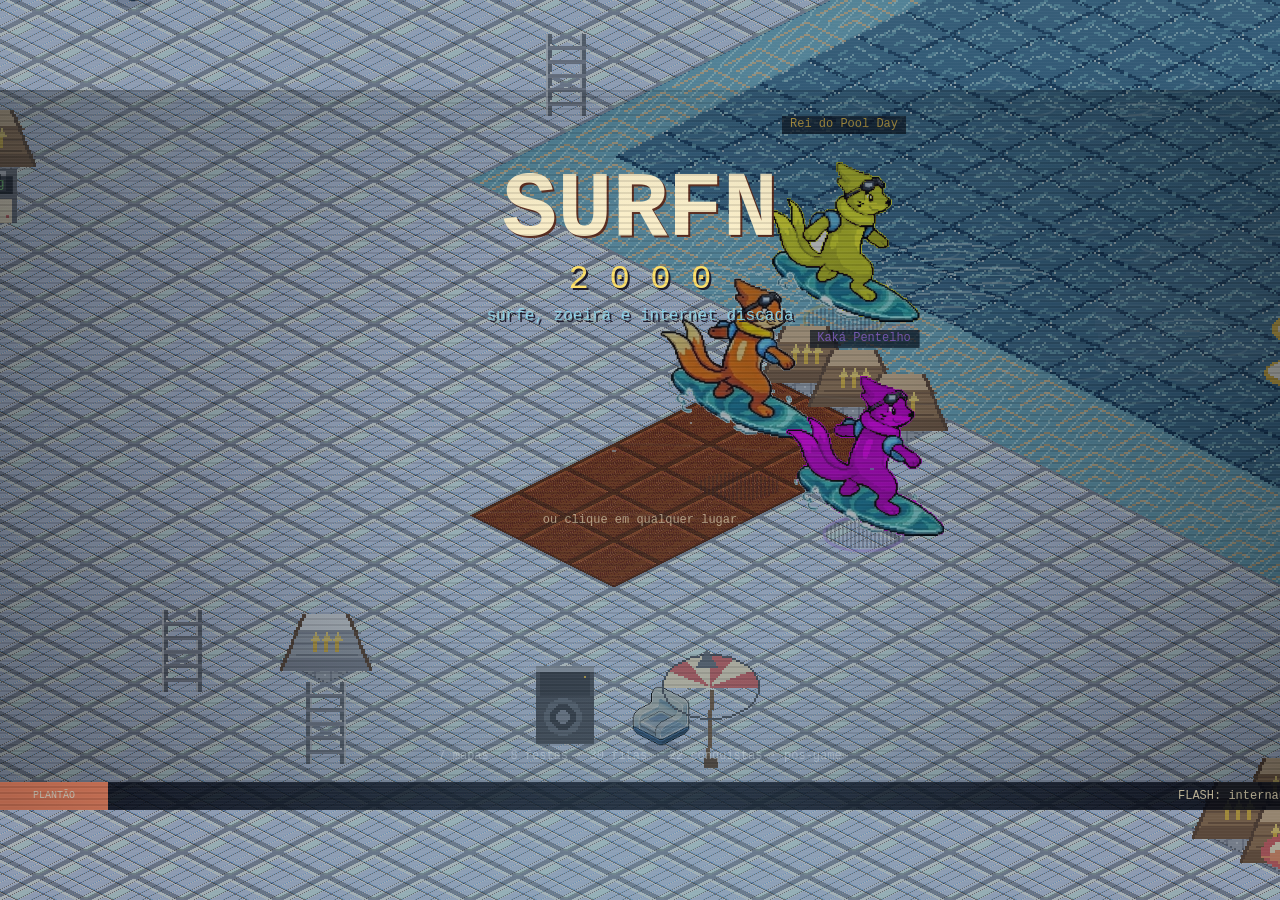
==== index.html @ 4ca41d9e "Add files via upload" ====
<!doctype html>
<html lang="pt-BR">
<head>
  <meta charset="utf-8" />
  <meta name="viewport" content="width=device-width, initial-scale=1, maximum-scale=1, user-scalable=no, viewport-fit=cover" />
  <!-- DEV ENTRY — this one loads js/main.js over http.
     python3 tools/build_single.py regenerates the self-contained index.html -->
  <title>SURFN 2000 — surfe, zoeira e internet discada</title>
  <style>
/* SURFN 2000 — ocean-tinted page chrome around the 640x360 pixel stage. */
:root {
  --deep: #071221;
  --ocean: #0b2a44;
  --foam: #8fd3e8;
  --gold: #ffe066;
}

* { box-sizing: border-box; }

html, body {
  margin: 0;
  padding: 0;
  width: 100%;
  height: 100%;
  overflow: hidden;
  background:
    radial-gradient(ellipse at 50% 0%, #2b6f9e 0%, #0b2338 46%, #071221 100%);
  font-family: "Courier New", Courier, monospace;
  color: #fbeec8;
}

body::before {
  content: "";
  position: fixed;
  inset: 0;
  pointer-events: none;
  background:
    repeating-linear-gradient(0deg, rgba(255,255,255,0.028) 0 1px, transparent 1px 3px),
    radial-gradient(ellipse at 50% 120%, rgba(143,211,232,0.16), transparent 60%);
  z-index: 3;
}

#stage {
  position: fixed;
  inset: 0;
  display: grid;
  place-items: center;
  background: transparent;
}

canvas#game {
  display: block;
  background: transparent;
  image-rendering: pixelated;
  image-rendering: crisp-edges;
  cursor: crosshair;
  touch-action: none;
}

/* Touch controls: shown only on coarse-pointer devices. */
#touch { display: none; }
.touch.show-touch #touch { display: block; }
#touch {
  position: fixed;
  inset: 0;
  pointer-events: none;
  z-index: 8;
  user-select: none;
  -webkit-user-select: none;
}
#stick {
  position: absolute;
  left: max(18px, env(safe-area-inset-left));
  bottom: max(18px, env(safe-area-inset-bottom));
  width: 124px;
  height: 124px;
  border: 2px solid rgba(143, 211, 232, 0.55);
  border-radius: 50%;
  background: rgba(7, 18, 33, 0.56);
  box-shadow: inset 0 0 22px rgba(143, 211, 232, 0.12);
  pointer-events: auto;
  touch-action: none;
}
#knob {
  position: absolute;
  left: 50%;
  top: 50%;
  width: 48px;
  height: 48px;
  border: 2px solid rgba(255, 224, 102, 0.8);
  border-radius: 50%;
  background: rgba(255, 224, 102, 0.2);
  transform: translate(-50%, -50%);
  pointer-events: none;
}
.tpad {
  position: absolute;
  right: max(14px, env(safe-area-inset-right));
  bottom: max(16px, env(safe-area-inset-bottom));
  display: grid;
  grid-template-columns: repeat(3, 50px);
  gap: 7px;
  pointer-events: none;
}
.tpad button {
  pointer-events: auto;
  width: 50px;
  height: 40px;
  padding: 0;
  border: 1px solid rgba(143, 211, 232, 0.6);
  border-radius: 7px;
  background: rgba(8, 20, 38, 0.7);
  color: #fbeec8;
  font: bold 10px "Courier New", monospace;
  letter-spacing: 0.5px;
  touch-action: none;
  -webkit-tap-highlight-color: transparent;
}
.tpad button.pressed {
  background: rgba(255, 224, 102, 0.3);
  border-color: #ffe066;
  color: #fffbe8;
}

@media (max-height: 520px) {
  #stick { width: 96px; height: 96px; }
  #knob { width: 38px; height: 38px; }
  .tpad { grid-template-columns: repeat(4, 44px); }
  .tpad button { width: 44px; height: 34px; font-size: 9px; }
}

/* background scanline sheet, subtle, under the canvas letterbox */
#scan {
  position: fixed;
  inset: 0;
  pointer-events: none;
  background: linear-gradient(180deg, rgba(143,211,232,0.05), transparent 30%);
  z-index: 0;
}

#boot {
  position: fixed;
  inset: 0;
  display: grid;
  place-items: center;
  background:
    radial-gradient(ellipse at 50% 40%, #163b5a 0%, #081727 65%, #050d17 100%);
  z-index: 10;
  transition: opacity 0.6s ease;
}

#boot.hidden { opacity: 0; pointer-events: none; }

.boot-inner {
  width: 360px;
  padding: 26px 22px;
  border: 2px solid #8fd3e8;
  box-shadow: 0 0 0 4px #0b1d31, 0 0 28px rgba(143,211,232,0.25);
  background: linear-gradient(180deg, #122b45, #0a1a2c);
  text-align: center;
}

.boot-inner .title {
  font-size: 24px;
  font-weight: bold;
  letter-spacing: 3px;
  color: #ffe066;
  text-shadow: 2px 2px 0 #5a2a1c;
}

.boot-inner .sub {
  margin-top: 8px;
  font-size: 11px;
  color: #8fd3e8;
}

.boot-inner .tiny {
  margin-top: 12px;
  font-size: 9px;
  color: #9aa2b3;
}

.boot-inner .bar {
  height: 8px;
  margin: 16px 0 4px;
  background: #071523;
  border: 1px solid #35519c;
  overflow: hidden;
}

.boot-inner .bar i {
  display: block;
  height: 100%;
  width: 30%;
  background: linear-gradient(90deg, #5aa6cd, #ffe066);
  animation: load 1.4s ease-in-out infinite;
}

@keyframes load {
  0% { transform: translateX(-110%); }
  55% { transform: translateX(120%); }
  100% { transform: translateX(360%); }
}

noscript {
  position: fixed;
  inset: 0;
  display: grid;
  place-items: center;
  font-size: 13px;
  color: #ffe066;
  z-index: 20;
  text-align: center;
  padding: 24px;
}

  </style>
</head>
<body>
  <div id="stage">
    <canvas id="game" width="640" height="360"></canvas>
  </div>
  <div id="touch" aria-hidden="true">
    <div id="stick" aria-label="Mover"><div id="knob"></div></div>
    <div class="tpad">
      <button data-key="KeyE" aria-label="Interagir">E</button>
      <button data-key="Space" aria-label="Pular">PULO</button>
      <button data-key="ShiftLeft" aria-label="Turbo">TURBO</button>
      <button data-key="KeyJ" aria-label="Grab">J</button>
      <button data-key="KeyK" aria-label="Spin">K</button>
      <button data-key="KeyL" aria-label="Flip">L</button>
      <button data-key="Escape" aria-label="Pausar">ESC</button>
    </div>
  </div>
  <div id="boot">
    <div class="boot-inner">
      <div class="title">SURFN 2000</div>
      <div class="sub">discando para a lan house…</div>
      <div class="bar"><i></i></div>
      <div class="tiny">se demorar, é o modem. nunca é a gente.</div>
    </div>
  </div>
  <div id="scan"></div>
  <noscript>Esse campeonato precisa de JavaScript. Igual o Orkut precisava de paciência.</noscript>
  <script>
window.__SURFN_EMBED = {"json":{"assets/atlas.json":{"image":"atlas.png","frames":{"grass0":[2,2,48,24],"water0":[52,2,48,24],"grass1":[102,2,48,24],"water1":[152,2,48,24],"grass2":[202,2,48,24],"water2":[252,2,48,24],"grass3":[302,2,48,24],"soil":[352,2,48,24],"soil_wet":[402,2,48,24],"soil_plain":[452,2,48,24],"stone0":[2,28,48,24],"stone1":[52,28,48,24],"cloudpad0":[102,28,48,24],"cloudpad1":[152,28,48,24],"cliff0":[202,28,48,48],"cliff1":[252,28,48,48],"cliff_tip":[302,28,48,48],"tree":[352,28,76,104],"tree_bare":[430,28,76,104],"tree_autumn":[2,134,76,104],"tree_birch":[80,134,76,104],"tree_pine":[158,134,74,116],"tree_palm":[234,134,88,108],"grass_autumn0":[324,134,48,24],"grass_birch0":[374,134,48,24],"grass_taiga0":[424,134,48,24],"sand0":[2,252,48,24],"grass_autumn1":[52,252,48,24],"grass_birch1":[102,252,48,24],"grass_taiga1":[152,252,48,24],"sand1":[202,252,48,24],"grass_autumn2":[252,252,48,24],"grass_birch2":[302,252,48,24],"grass_taiga2":[352,252,48,24],"sand2":[402,252,48,24],"grass_autumn3":[452,252,48,24],"grass_birch3":[2,278,48,24],"grass_taiga3":[52,278,48,24],"sand3":[102,278,48,24],"stump":[152,278,44,30],"rock_big":[198,278,52,40],"rock_mid":[252,278,38,30],"rock_small":[292,278,26,20],"crop_oran_0":[320,278,34,44],"crop_oran_1":[356,278,34,44],"crop_oran_2":[392,278,34,44],"crop_oran_3":[428,278,34,44],"crop_wheat_0":[464,278,34,44],"crop_wheat_1":[2,324,34,44],"crop_wheat_2":[38,324,34,44],"crop_wheat_3":[74,324,34,44],"crop_glow_0":[110,324,34,44],"crop_glow_1":[146,324,34,44],"crop_glow_2":[182,324,34,44],"crop_glow_3":[218,324,34,44],"crop_sun_0":[254,324,34,44],"crop_sun_1":[290,324,34,44],"crop_sun_2":[326,324,34,44],"crop_sun_3":[362,324,34,44],"crop_moon_0":[398,324,34,44],"crop_moon_1":[434,324,34,44],"crop_moon_2":[470,324,34,44],"crop_moon_3":[2,370,34,44],"pet0":[38,370,26,24],"pet1":[66,370,26,24],"pet2":[94,370,26,24],"pet3":[122,370,26,24],"lyre":[150,370,34,40],"chime":[186,370,26,44],"shrine":[214,370,58,78],"hive":[274,370,30,36],"shard":[306,370,16,20],"fence_h":[324,370,44,36],"fence_v":[370,370,44,36],"lantern":[416,370,28,66],"campfire0":[446,370,44,40],"campfire1":[2,450,44,40],"tent":[48,450,96,72],"bench":[146,450,56,46],"chest":[204,450,40,34],"sign":[246,450,34,44],"well":[282,450,48,52],"sprinkler":[332,450,38,30],"scarecrow":[372,450,44,62],"flower0":[418,450,20,22],"flower1":[440,450,20,22],"flower2":[462,450,20,22],"mushroom":[484,450,18,18],"pebbles":[2,524,22,12],"cloud_big0":[26,524,168,64],"cloud_mid0":[196,524,112,44],"cloud_small0":[310,524,68,28],"farisle0":[2,590,140,96],"cloud_big1":[144,590,168,64],"cloud_mid1":[314,590,112,44],"cloud_small1":[428,590,68,28],"farisle1":[2,688,140,96],"cloud_big2":[144,688,168,64],"cloud_mid2":[314,688,112,44],"cloud_small2":[428,688,68,28],"bird0":[2,786,18,10],"bird1":[22,786,18,10],"panel":[42,786,32,32],"slot":[76,786,22,22],"slot_sel":[100,786,22,22],"highlight":[124,786,48,24],"btn":[174,786,24,14],"star":[200,786,18,18],"ic_heart":[220,786,16,16],"ic_food":[238,786,16,16],"ic_water":[256,786,16,16],"ic_energy":[274,786,16,16],"ic_wood":[292,786,16,16],"ic_stone":[310,786,16,16],"ic_fiber":[328,786,16,16],"ic_berry":[346,786,16,16],"ic_seed":[364,786,16,16],"ic_orb":[382,786,16,16],"ic_fish":[400,786,16,16],"ic_shard":[418,786,16,16],"ic_note":[436,786,16,16],"ic_lyre":[454,786,16,16]}},"assets/buizel.json":{"atlas":"buizel_atlas.png","frameW":80,"frameH":100,"anchor":[40,96],"variants":{"classic":"buizel_atlas.png","ash":"buizel_ash.png","ember":"buizel_ember.png","mint":"buizel_mint.png","dusk":"buizel_dusk.png"},"sheet":"v3","dirs":["S","SE","E","NE","N","NW","W","SW"],"anims":{"idle_0":{"duration":120,"loop":true,"frames":[{"x":0,"y":0},{"x":80,"y":0},{"x":160,"y":0},{"x":240,"y":0},{"x":320,"y":0},{"x":400,"y":0},{"x":480,"y":0},{"x":560,"y":0},{"x":640,"y":0}]},"idle_1":{"duration":120,"loop":true,"frames":[{"x":720,"y":0},{"x":0,"y":100},{"x":80,"y":100},{"x":160,"y":100},{"x":240,"y":100},{"x":320,"y":100},{"x":400,"y":100},{"x":480,"y":100},{"x":560,"y":100}]},"idle_2":{"duration":120,"loop":true,"frames":[{"x":640,"y":100},{"x":720,"y":100},{"x":0,"y":200},{"x":80,"y":200},{"x":160,"y":200},{"x":240,"y":200},{"x":320,"y":200},{"x":400,"y":200},{"x":480,"y":200}]},"idle_3":{"duration":120,"loop":true,"frames":[{"x":560,"y":200},{"x":640,"y":200},{"x":720,"y":200},{"x":0,"y":300},{"x":80,"y":300},{"x":160,"y":300},{"x":240,"y":300},{"x":320,"y":300},{"x":400,"y":300}]},"idle_4":{"duration":120,"loop":true,"frames":[{"x":480,"y":300},{"x":560,"y":300},{"x":640,"y":300},{"x":720,"y":300},{"x":0,"y":400},{"x":80,"y":400},{"x":160,"y":400},{"x":240,"y":400},{"x":320,"y":400}]},"idle_5":{"duration":120,"loop":true,"frames":[{"x":400,"y":400},{"x":480,"y":400},{"x":560,"y":400},{"x":640,"y":400},{"x":720,"y":400},{"x":0,"y":500},{"x":80,"y":500},{"x":160,"y":500},{"x":240,"y":500}]},"idle_6":{"duration":120,"loop":true,"frames":[{"x":320,"y":500},{"x":400,"y":500},{"x":480,"y":500},{"x":560,"y":500},{"x":640,"y":500},{"x":720,"y":500},{"x":0,"y":600},{"x":80,"y":600},{"x":160,"y":600}]},"idle_7":{"duration":120,"loop":true,"frames":[{"x":240,"y":600},{"x":320,"y":600},{"x":400,"y":600},{"x":480,"y":600},{"x":560,"y":600},{"x":640,"y":600},{"x":720,"y":600},{"x":0,"y":700},{"x":80,"y":700}]},"walk_0":{"duration":130,"loop":true,"frames":[{"x":160,"y":700},{"x":240,"y":700},{"x":320,"y":700},{"x":400,"y":700}]},"walk_1":{"duration":130,"loop":true,"frames":[{"x":480,"y":700},{"x":560,"y":700},{"x":640,"y":700},{"x":720,"y":700}]},"walk_2":{"duration":130,"loop":true,"frames":[{"x":0,"y":800},{"x":80,"y":800},{"x":160,"y":800},{"x":240,"y":800}]},"walk_3":{"duration":130,"loop":true,"frames":[{"x":320,"y":800},{"x":400,"y":800},{"x":480,"y":800},{"x":560,"y":800}]},"walk_4":{"duration":130,"loop":true,"frames":[{"x":640,"y":800},{"x":720,"y":800},{"x":0,"y":900},{"x":80,"y":900}]},"walk_5":{"duration":130,"loop":true,"frames":[{"x":160,"y":900},{"x":240,"y":900},{"x":320,"y":900},{"x":400,"y":900}]},"walk_6":{"duration":130,"loop":true,"frames":[{"x":480,"y":900},{"x":560,"y":900},{"x":640,"y":900},{"x":720,"y":900}]},"walk_7":{"duration":130,"loop":true,"frames":[{"x":0,"y":1000},{"x":80,"y":1000},{"x":160,"y":1000},{"x":240,"y":1000}]},"hop_0":{"duration":55,"loop":false,"frames":[{"x":320,"y":1000},{"x":400,"y":1000},{"x":480,"y":1000},{"x":560,"y":1000},{"x":640,"y":1000},{"x":720,"y":1000},{"x":0,"y":1100},{"x":80,"y":1100},{"x":160,"y":1100},{"x":240,"y":1100}]},"hop_1":{"duration":55,"loop":false,"frames":[{"x":320,"y":1100},{"x":400,"y":1100},{"x":480,"y":1100},{"x":560,"y":1100},{"x":640,"y":1100},{"x":720,"y":1100},{"x":0,"y":1200},{"x":80,"y":1200},{"x":160,"y":1200},{"x":240,"y":1200}]},"hop_2":{"duration":55,"loop":false,"frames":[{"x":320,"y":1200},{"x":400,"y":1200},{"x":480,"y":1200},{"x":560,"y":1200},{"x":640,"y":1200},{"x":720,"y":1200},{"x":0,"y":1300},{"x":80,"y":1300},{"x":160,"y":1300},{"x":240,"y":1300}]},"hop_3":{"duration":55,"loop":false,"frames":[{"x":320,"y":1300},{"x":400,"y":1300},{"x":480,"y":1300},{"x":560,"y":1300},{"x":640,"y":1300},{"x":720,"y":1300},{"x":0,"y":1400},{"x":80,"y":1400},{"x":160,"y":1400},{"x":240,"y":1400}]},"hop_4":{"duration":55,"loop":false,"frames":[{"x":320,"y":1400},{"x":400,"y":1400},{"x":480,"y":1400},{"x":560,"y":1400},{"x":640,"y":1400},{"x":720,"y":1400},{"x":0,"y":1500},{"x":80,"y":1500},{"x":160,"y":1500},{"x":240,"y":1500}]},"hop_5":{"duration":55,"loop":false,"frames":[{"x":320,"y":1500},{"x":400,"y":1500},{"x":480,"y":1500},{"x":560,"y":1500},{"x":640,"y":1500},{"x":720,"y":1500},{"x":0,"y":1600},{"x":80,"y":1600},{"x":160,"y":1600},{"x":240,"y":1600}]},"hop_6":{"duration":55,"loop":false,"frames":[{"x":320,"y":1600},{"x":400,"y":1600},{"x":480,"y":1600},{"x":560,"y":1600},{"x":640,"y":1600},{"x":720,"y":1600},{"x":0,"y":1700},{"x":80,"y":1700},{"x":160,"y":1700},{"x":240,"y":1700}]},"hop_7":{"duration":55,"loop":false,"frames":[{"x":320,"y":1700},{"x":400,"y":1700},{"x":480,"y":1700},{"x":560,"y":1700},{"x":640,"y":1700},{"x":720,"y":1700},{"x":0,"y":1800},{"x":80,"y":1800},{"x":160,"y":1800},{"x":240,"y":1800}]},"float_0":{"duration":150,"loop":true,"frames":[{"x":320,"y":1800},{"x":400,"y":1800},{"x":480,"y":1800},{"x":560,"y":1800}]},"float_1":{"duration":150,"loop":true,"frames":[{"x":640,"y":1800},{"x":720,"y":1800},{"x":0,"y":1900},{"x":80,"y":1900}]},"float_2":{"duration":150,"loop":true,"frames":[{"x":160,"y":1900},{"x":240,"y":1900},{"x":320,"y":1900},{"x":400,"y":1900}]},"float_3":{"duration":150,"loop":true,"frames":[{"x":480,"y":1900},{"x":560,"y":1900},{"x":640,"y":1900},{"x":720,"y":1900}]},"float_4":{"duration":150,"loop":true,"frames":[{"x":0,"y":2000},{"x":80,"y":2000},{"x":160,"y":2000},{"x":240,"y":2000}]},"float_5":{"duration":150,"loop":true,"frames":[{"x":320,"y":2000},{"x":400,"y":2000},{"x":480,"y":2000},{"x":560,"y":2000}]},"float_6":{"duration":150,"loop":true,"frames":[{"x":640,"y":2000},{"x":720,"y":2000},{"x":0,"y":2100},{"x":80,"y":2100}]},"float_7":{"duration":150,"loop":true,"frames":[{"x":160,"y":2100},{"x":240,"y":2100},{"x":320,"y":2100},{"x":400,"y":2100}]},"swing_0":{"duration":70,"loop":false,"frames":[{"x":480,"y":2100},{"x":560,"y":2100},{"x":640,"y":2100},{"x":720,"y":2100},{"x":0,"y":2200},{"x":80,"y":2200},{"x":160,"y":2200},{"x":240,"y":2200},{"x":320,"y":2200}]},"swing_1":{"duration":70,"loop":false,"frames":[{"x":400,"y":2200},{"x":480,"y":2200},{"x":560,"y":2200},{"x":640,"y":2200},{"x":720,"y":2200},{"x":0,"y":2300},{"x":80,"y":2300},{"x":160,"y":2300},{"x":240,"y":2300}]},"swing_2":{"duration":70,"loop":false,"frames":[{"x":320,"y":2300},{"x":400,"y":2300},{"x":480,"y":2300},{"x":560,"y":2300},{"x":640,"y":2300},{"x":720,"y":2300},{"x":0,"y":2400},{"x":80,"y":2400},{"x":160,"y":2400}]},"swing_3":{"duration":70,"loop":false,"frames":[{"x":240,"y":2400},{"x":320,"y":2400},{"x":400,"y":2400},{"x":480,"y":2400},{"x":560,"y":2400},{"x":640,"y":2400},{"x":720,"y":2400},{"x":0,"y":2500},{"x":80,"y":2500}]},"swing_4":{"duration":70,"loop":false,"frames":[{"x":160,"y":2500},{"x":240,"y":2500},{"x":320,"y":2500},{"x":400,"y":2500},{"x":480,"y":2500},{"x":560,"y":2500},{"x":640,"y":2500},{"x":720,"y":2500},{"x":0,"y":2600}]},"swing_5":{"duration":70,"loop":false,"frames":[{"x":80,"y":2600},{"x":160,"y":2600},{"x":240,"y":2600},{"x":320,"y":2600},{"x":400,"y":2600},{"x":480,"y":2600},{"x":560,"y":2600},{"x":640,"y":2600},{"x":720,"y":2600}]},"swing_6":{"duration":70,"loop":false,"frames":[{"x":0,"y":2700},{"x":80,"y":2700},{"x":160,"y":2700},{"x":240,"y":2700},{"x":320,"y":2700},{"x":400,"y":2700},{"x":480,"y":2700},{"x":560,"y":2700},{"x":640,"y":2700}]},"swing_7":{"duration":70,"loop":false,"frames":[{"x":720,"y":2700},{"x":0,"y":2800},{"x":80,"y":2800},{"x":160,"y":2800},{"x":240,"y":2800},{"x":320,"y":2800},{"x":400,"y":2800},{"x":480,"y":2800},{"x":560,"y":2800}]},"shoot_0":{"duration":70,"loop":false,"frames":[{"x":640,"y":2800},{"x":720,"y":2800},{"x":0,"y":2900},{"x":80,"y":2900},{"x":160,"y":2900},{"x":240,"y":2900},{"x":320,"y":2900},{"x":400,"y":2900},{"x":480,"y":2900},{"x":560,"y":2900}]},"shoot_1":{"duration":70,"loop":false,"frames":[{"x":640,"y":2900},{"x":720,"y":2900},{"x":0,"y":3000},{"x":80,"y":3000},{"x":160,"y":3000},{"x":240,"y":3000},{"x":320,"y":3000},{"x":400,"y":3000},{"x":480,"y":3000},{"x":560,"y":3000}]},"shoot_2":{"duration":70,"loop":false,"frames":[{"x":640,"y":3000},{"x":720,"y":3000},{"x":0,"y":3100},{"x":80,"y":3100},{"x":160,"y":3100},{"x":240,"y":3100},{"x":320,"y":3100},{"x":400,"y":3100},{"x":480,"y":3100},{"x":560,"y":3100}]},"shoot_3":{"duration":70,"loop":false,"frames":[{"x":640,"y":3100},{"x":720,"y":3100},{"x":0,"y":3200},{"x":80,"y":3200},{"x":160,"y":3200},{"x":240,"y":3200},{"x":320,"y":3200},{"x":400,"y":3200},{"x":480,"y":3200},{"x":560,"y":3200}]},"shoot_4":{"duration":70,"loop":false,"frames":[{"x":640,"y":3200},{"x":720,"y":3200},{"x":0,"y":3300},{"x":80,"y":3300},{"x":160,"y":3300},{"x":240,"y":3300},{"x":320,"y":3300},{"x":400,"y":3300},{"x":480,"y":3300},{"x":560,"y":3300}]},"shoot_5":{"duration":70,"loop":false,"frames":[{"x":640,"y":3300},{"x":720,"y":3300},{"x":0,"y":3400},{"x":80,"y":3400},{"x":160,"y":3400},{"x":240,"y":3400},{"x":320,"y":3400},{"x":400,"y":3400},{"x":480,"y":3400},{"x":560,"y":3400}]},"shoot_6":{"duration":70,"loop":false,"frames":[{"x":640,"y":3400},{"x":720,"y":3400},{"x":0,"y":3500},{"x":80,"y":3500},{"x":160,"y":3500},{"x":240,"y":3500},{"x":320,"y":3500},{"x":400,"y":3500},{"x":480,"y":3500},{"x":560,"y":3500}]},"shoot_7":{"duration":70,"loop":false,"frames":[{"x":640,"y":3500},{"x":720,"y":3500},{"x":0,"y":3600},{"x":80,"y":3600},{"x":160,"y":3600},{"x":240,"y":3600},{"x":320,"y":3600},{"x":400,"y":3600},{"x":480,"y":3600},{"x":560,"y":3600}]},"pose_0":{"duration":130,"loop":false,"frames":[{"x":640,"y":3600},{"x":720,"y":3600},{"x":0,"y":3700},{"x":80,"y":3700},{"x":160,"y":3700}]},"pose_1":{"duration":130,"loop":false,"frames":[{"x":240,"y":3700},{"x":320,"y":3700},{"x":400,"y":3700},{"x":480,"y":3700},{"x":560,"y":3700}]},"pose_2":{"duration":130,"loop":false,"frames":[{"x":640,"y":3700},{"x":720,"y":3700},{"x":0,"y":3800},{"x":80,"y":3800},{"x":160,"y":3800}]},"pose_3":{"duration":130,"loop":false,"frames":[{"x":240,"y":3800},{"x":320,"y":3800},{"x":400,"y":3800},{"x":480,"y":3800},{"x":560,"y":3800}]},"pose_4":{"duration":130,"loop":false,"frames":[{"x":640,"y":3800},{"x":720,"y":3800},{"x":0,"y":3900},{"x":80,"y":3900},{"x":160,"y":3900}]},"pose_5":{"duration":130,"loop":false,"frames":[{"x":240,"y":3900},{"x":320,"y":3900},{"x":400,"y":3900},{"x":480,"y":3900},{"x":560,"y":3900}]},"pose_6":{"duration":130,"loop":false,"frames":[{"x":640,"y":3900},{"x":720,"y":3900},{"x":0,"y":4000},{"x":80,"y":4000},{"x":160,"y":4000}]},"pose_7":{"duration":130,"loop":false,"frames":[{"x":240,"y":4000},{"x":320,"y":4000},{"x":400,"y":4000},{"x":480,"y":4000},{"x":560,"y":4000}]},"eat":{"duration":150,"loop":true,"frames":[{"x":640,"y":4000},{"x":720,"y":4000},{"x":0,"y":4100},{"x":80,"y":4100}]},"sit":{"duration":220,"loop":true,"frames":[{"x":160,"y":4100},{"x":240,"y":4100},{"x":320,"y":4100}]},"sleep":{"duration":600,"loop":true,"frames":[{"x":400,"y":4100},{"x":480,"y":4100}]}}},"assets/habbofont/iso-tiles.json":{"image":"iso-tiles.png","tile":[48,24],"frames":{"wood":[0,0,96,48],"grass":[96,0,96,48],"stone":[192,0,96,48],"cork":[288,0,96,48],"classic":[384,0,96,48],"pool":[480,0,96,48],"metal":[576,0,96,48],"bathroom":[672,0,96,48],"ice":[768,0,96,48],"goth":[864,0,96,48],"floral":[960,0,96,48],"abstract":[1056,0,96,48]},"sources":{"wood":"tiles/bg_wood.gif","grass":"tiles/grass.gif","stone":"tiles/stone.gif","cork":"tiles/ACMA_Cork_bg.gif","classic":"tiles/classic-tile.gif","pool":"tiles/100x100_tile3_2.gif","metal":"tiles/metal2.gif","bathroom":"tiles/bg_bathroom_tile.gif","ice":"tiles/wallpaper_tileBurst.png","goth":"tiles/goth_pattern.gif","floral":"tiles/bg_pattern_floral_02.gif","abstract":"tiles/bg_pattern_abstract2.gif"}},"assets/habbofont/props/manifest.json":{"source":"habbofont.org official archive","count":10,"props":[{"file":"chair.png","source":"https://media.habbofont.org/official/blobs/sha256/96/96a777d8f65c15c135fb43e6e892723de2f8ea4b425ab020bac9ba8aad7c0c77.gif","width":59,"height":82,"sha256":"b4fa04843df382470f1dad8f828e198241692daf99873f7aad72e00240bdb8d8"},{"file":"barrel.png","source":"https://media.habbofont.org/official/blobs/sha256/be/be34a121b885e30237dbce93e6297d9f523f012fbd94994d854612c8ef9b6bf1.png","width":81,"height":93,"sha256":"d637c6c51fc57a65aacffb0be8f95c4eb06f870eb83b94292517693ff433fc5e"},{"file":"crate.png","source":"https://media.habbofont.org/official/blobs/sha256/40/40af3c18747999a42612b7620dfbcb65f3cccce2c9e9adeb77e1fb4b4be1799b.png","width":114,"height":114,"sha256":"59484b0163500550c5d830841e4adfffebe58269e8f14a65afe438eccaaabe68"},{"file":"palm.png","source":"https://media.habbofont.org/official/blobs/sha256/6a/6a3437678610d1c6481e8d57d879c19e101caf45fb2db0da02b0555b543ec703.png","width":88,"height":130,"sha256":"378a7b296b9bb071b842956a04bb09225b058090decd1cdbb71764e5cf454160"},{"file":"asian-tree.png","source":"https://media.habbofont.org/official/blobs/sha256/83/83f952d41e8c46ab47f6b80f700f5fd7d6aad05e1b6fea6ba71ccca454c4b60d.gif","width":48,"height":131,"sha256":"01e3dcaac46bb5bbb382de6f140ab031012f9ecc4ed11d670fa6a7bf6f4b523f"},{"file":"pool-chair.png","source":"https://media.habbofont.org/official/blobs/sha256/ad/ad19f48d11ffe347af8d175a9b253dab9408c0d4bd02993ec97f8b0a25ddb3a0.gif","width":76,"height":78,"sha256":"e812eaf0da7462d99f51c76e2db5835732dcf11ad133f28be6743930332019a1"},{"file":"hammock.png","source":"https://media.habbofont.org/official/blobs/sha256/29/299378e5d4dcaa69f891d0b1fd57a64f4635e7628d2a932ef85d614b228d3580.gif","width":71,"height":159,"sha256":"3cfba6f2bc68da991a9daa3a57b0fc22f48fa86801493f7697f5731319440a3f"},{"file":"tiki-lamps.png","source":"https://habbofont.org/assets/graphics/habborator/files/lamp-group-6139d487e564.gif","width":146,"height":171,"sha256":"8165b9640577bcfcb94538fad5ad8b081143950ffa786584a87969c20aa4e25d"},{"file":"hoop.png","source":"https://media.habbofont.org/official/blobs/sha256/65/650277331387f04ecfdbc7c0323bf7934cc06cd422eba8aa75a721fd76f9c173.gif","width":40,"height":62,"sha256":"f8c06aaa66dfc31afbec5dfa6510b42796cc9c674dae12fb1862aa0fd2ad4732"},{"file":"grunge-barrel.png","source":"https://media.habbofont.org/official/blobs/sha256/b0/b036fd31829322da2fdb654e72e0c27e5fca1c3e68087bde6d69c30482b893b9.gif","width":41,"height":63,"sha256":"5c4331e84b93bab5ff5dec9bde61437975e8ed685a556974cd2f2448e114da7c"}]},"assets/habbofont/tiles/manifest.json":{"source":"habbofont.org (Backgrounds & Tiles)","count":20,"tiles":[{"file":"classic-tile.gif","source":"https://habbofont.org/assets/graphics/classic-tile.gif","width":100,"height":100,"format":"GIF","frames":1,"sha256":"1bb8dd697e5ef3aab004488d99e2a1ee4c13ebd4d0f796ba8f1960d412052e23"},{"file":"100x100_tile3_2.gif","source":"https://images.habbo.com/c_images/backgrounds2/100x100_tile3_2.gif","width":100,"height":100,"format":"GIF","frames":1,"sha256":"5fcc6811fb85edc82e09294bb572969563049fc0a3bfb7fbba516d9ac22fe94d"},{"file":"wallpaper_tileBurst.png","source":"https://images.habbo.com/c_images/backgrounds2/wallpaper_tileBurst.png","width":300,"height":300,"format":"PNG","frames":1,"sha256":"6cb3981fc77089d500d7dc675274755ffda59a5ef6e6f838ac7b0be87e2e3733"},{"file":"bg_bathroom_tile.gif","source":"https://images.habbo.com/c_images/backgrounds/bg_bathroom_tile.gif","width":260,"height":100,"format":"GIF","frames":1,"sha256":"d9759b10bff92cbf00cf8605af98a3965d3e4ecd1be26636e72391c5d390d1d2"},{"file":"ACMA_Cork_bg.gif","source":"https://images.habbo.com/c_images/backgrounds2/ACMA_Cork_bg.gif","width":100,"height":100,"format":"GIF","frames":1,"sha256":"6691589c5215964524b84d1171c091b314347e857f3775901e0717b0c46af95c"},{"file":"bg_pattern_abstract1.gif","source":"https://images.habbo.com/c_images/backgrounds/bg_pattern_abstract1.gif","width":40,"height":40,"format":"GIF","frames":1,"sha256":"6bb2cd885cfa26adfb415f4ecfd60dc0cbffc1b297987002e0bc7d5bf05ea8be"},{"file":"bg_pattern_abstract2.gif","source":"https://images.habbo.com/c_images/backgrounds/bg_pattern_abstract2.gif","width":33,"height":33,"format":"GIF","frames":1,"sha256":"381ef4961dcf992b63c2219f2f7e1ba3ebe54e7fc90a1decd804910443d5f99a"},{"file":"bg_pattern_bulb.gif","source":"https://images.habbo.com/c_images/backgrounds/bg_pattern_bulb.gif","width":40,"height":40,"format":"GIF","frames":1,"sha256":"14a59e6cb7c9f3889a6d7bc3808aacb179c20845378a7a7500d1c7b82023e9c6"},{"file":"bg_pattern_fish.gif","source":"https://images.habbo.com/c_images/backgrounds/bg_pattern_fish.gif","width":80,"height":80,"format":"GIF","frames":1,"sha256":"83eb6cda2b2f3398c71339d81a60e8cee89de719293a2b0684d564d2c17faafe"},{"file":"bg_pattern_floral_01.gif","source":"https://images.habbo.com/c_images/backgrounds/bg_pattern_floral_01.gif","width":80,"height":80,"format":"GIF","frames":1,"sha256":"f2397abe59efa12d2239c07833b3ddb3ecdd8f84090bf566bcb7d274ae293560"},{"file":"bg_pattern_floral_02.gif","source":"https://images.habbo.com/c_images/backgrounds/bg_pattern_floral_02.gif","width":80,"height":80,"format":"GIF","frames":1,"sha256":"73595e7726a597e7a0a5d975740946d522db148804fdd3f6e0c929303286968f"},{"file":"bg_pattern_floral_03.gif","source":"https://images.habbo.com/c_images/backgrounds/bg_pattern_floral_03.gif","width":80,"height":80,"format":"GIF","frames":1,"sha256":"37320ef49de1848610a77e09ec789e152e4a763d861c34c714f1e6632512962a"},{"file":"grass.gif","source":"https://images.habbo.com/c_images/backgrounds/grass.gif","width":128,"height":128,"format":"GIF","frames":1,"sha256":"ecc1273606126c824ff6a56c1e71470453d284e7377a73e605166cf6c97556d3"},{"file":"stone.gif","source":"https://images.habbo.com/c_images/backgrounds/stone.gif","width":256,"height":256,"format":"GIF","frames":1,"sha256":"2509caad55a7ffec67dc1a495cd4bbf2577d012062403c863915a2eee2b7c5ab"},{"file":"bg_wood.gif","source":"https://images.habbo.com/c_images/backgrounds/bg_wood.gif","width":360,"height":360,"format":"GIF","frames":1,"sha256":"5154dab0ad92ce98ab7a4fd74a44e249a057699d04d42c0c56a613ea0d138ae8"},{"file":"metal2.gif","source":"https://images.habbo.com/c_images/backgrounds/metal2.gif","width":126,"height":126,"format":"GIF","frames":1,"sha256":"77aee390de0f4060d8188298321be992de2c44c2c73c7d9d2c14ecb95aaf63be"},{"file":"bg_rain.gif","source":"https://images.habbo.com/c_images/backgrounds/bg_rain.gif","width":100,"height":100,"format":"GIF","frames":10,"sha256":"b3c1872a59f374c27f73aff6355772f29fcb45d4f7d6b31fd21a71909273e272"},{"file":"goth_pattern.gif","source":"https://images.habbo.com/c_images/backgrounds/goth_pattern.gif","width":80,"height":80,"format":"GIF","frames":1,"sha256":"63bad7d0e3d15cdd742e7e400f1a6f2926ba1aab9a7ba319a20e851ace4f788e"},{"file":"HC_pillow.gif","source":"https://images.habbo.com/c_images/backgrounds/HC_pillow.gif","width":120,"height":120,"format":"GIF","frames":1,"sha256":"8d81b559bcc1708810de77f9da67c98861d1c10a69f9c1be81d0967696b310df"},{"file":"bubble.gif","source":"https://images.habbo.com/c_images/backgrounds/bubble.gif","width":300,"height":300,"format":"GIF","frames":1,"sha256":"0148a44a1a6a5f3efa87633b7d7287ca39ef416e0ead7b66c5639fb3152eaba5"}]},"assets/surf.json":{"image":"surf.png","frames":{"deck0":[2,2,48,24],"water0":[52,2,48,24],"shallow0":[102,2,48,24],"deck1":[152,2,48,24],"water1":[202,2,48,24],"shallow1":[252,2,48,24],"deck2":[302,2,48,24],"water2":[352,2,48,24],"shallow2":[402,2,48,24],"deck3":[452,2,48,24],"water3":[2,28,48,24],"shallow3":[52,28,48,24],"wood":[102,28,48,24],"sand":[152,28,48,24],"ice":[202,28,48,24],"grate":[252,28,48,24],"wall0":[302,28,48,48],"wall1":[352,28,48,48],"ramp_wood":[402,28,56,46],"ramp_metal":[2,78,56,46],"rail":[60,78,44,34],"buoy_red":[106,78,30,40],"buoy_yel":[138,78,30,40],"buoy_blu":[170,78,30,40],"gate":[202,78,74,66],"crate":[278,78,36,40],"barrel":[316,78,28,42],"umbrella":[346,78,58,62],"chair":[406,78,38,30],"ladder":[446,78,30,46],"swan":[2,146,50,34],"fin":[54,146,30,24],"speaker":[86,146,34,46],"floodlight":[122,146,30,62],"disco":[154,146,30,34],"shade":[186,146,58,26],"foam0":[246,146,64,22],"foam1":[312,146,64,22],"splash0":[378,146,40,20],"splash1":[420,146,40,20],"splash2":[462,146,40,20],"rel_cd":[2,210,22,22],"rel_floppy":[26,210,22,22],"rel_cap":[50,210,22,22],"rel_phone":[74,210,22,22],"rel_tape":[98,210,22,22],"rel_mouse":[122,210,22,22],"rel_disk":[146,210,22,22],"rel_medal":[170,210,22,22],"ic_trophy":[194,210,18,18],"ic_clock":[214,210,18,18],"ic_combo":[234,210,18,18],"ic_rank":[254,210,18,18],"ic_speed":[274,210,18,18],"ic_shark":[294,210,18,18],"ic_storm":[314,210,18,18],"ic_sun":[334,210,18,18],"ic_sound":[354,210,18,18],"ic_lock":[374,210,18,18],"ic_water":[394,210,18,18],"face_naldo":[414,210,44,44],"face_kaka":[460,210,44,44],"face_bruxa":[2,256,44,44],"face_ze":[48,256,44,44],"face_tia":[94,256,44,44],"face_rei":[140,256,44,44],"face_exe":[186,256,44,44],"face_zel":[232,256,44,44]}},"assets/zel.json":{"image":"zel_atlas.png","cellW":248,"cellH":288,"frames":[{"x":36,"y":23,"w":176,"h":265,"ax":88,"ay":255},{"x":278,"y":15,"w":187,"h":273,"ax":93,"ay":263},{"x":521,"y":31,"w":197,"h":257,"ax":98,"ay":247},{"x":774,"y":35,"w":188,"h":253,"ax":94,"ay":243},{"x":40,"y":316,"w":167,"h":260,"ax":83,"ay":250},{"x":289,"y":320,"w":166,"h":256,"ax":83,"ay":246},{"x":538,"y":323,"w":163,"h":253,"ax":81,"ay":243},{"x":785,"y":323,"w":165,"h":253,"ax":82,"ay":243},{"x":7,"y":625,"w":233,"h":239,"ax":116,"ay":229},{"x":255,"y":626,"w":233,"h":238,"ax":116,"ay":228},{"x":502,"y":626,"w":235,"h":238,"ax":117,"ay":228},{"x":757,"y":626,"w":222,"h":238,"ax":111,"ay":228},{"x":12,"y":913,"w":224,"h":239,"ax":112,"ay":229},{"x":260,"y":913,"w":223,"h":239,"ax":111,"ay":229},{"x":503,"y":916,"w":233,"h":236,"ax":116,"ay":226},{"x":756,"y":916,"w":223,"h":236,"ax":111,"ay":226}],"anims":{"up":[0,1,2,3],"down":[4,5,6,7],"left":[8,9,10,11],"right":[12,13,14,15]},"variants":{"zel":"zel_atlas.png","roxo":"zel_roxo.png","verde":"zel_verde.png","dourado":"zel_dourado.png","sombra":"zel_sombra.png"}},"audio/manifest.json":{"music":[{"id":"glorious-morning","file":"music/glorious-morning.mp3","title":"Glorious Morning","artist":"Waterflame","year":"2007","license":"CC BY-NC-SA 3.0","licenseUrl":"https://creativecommons.org/licenses/by-nc-sa/3.0/","source":"https://www.newgrounds.com/audio/listen/91476"},{"id":"jumper","file":"music/jumper-newgrounds.mp3","title":"Jumper","artist":"Waterflame","year":"2008","license":"CC BY-NC-SA 3.0","licenseUrl":"https://creativecommons.org/licenses/by-nc-sa/3.0/","source":"https://www.newgrounds.com/audio/listen/168734"},{"id":"rose-at-midnight","file":"music/rose-at-midnight.mp3","title":"Rose at Midnight (BLACK ROSE Ver.)","artist":"NemesisTheory","year":"2023 (original 2008)","license":"CC BY 3.0","licenseUrl":"https://creativecommons.org/licenses/by/3.0/","source":"https://www.newgrounds.com/audio/listen/1268622"},{"id":"electronaut","file":"music/electronaut.ogg","title":"Electronaut","artist":"Aerologic","year":"2001-2013","license":"CC BY-NC 3.0","licenseUrl":"https://creativecommons.org/licenses/by-nc/3.0/","source":"https://archive.org/details/toulp6"},{"id":"rose-at-nightfall","file":"music/rose-at-nightfall-black-rose.mp3","title":"Rose at Nightfall (BLACK ROSE Ver.)","artist":"Legendary x NemesisTheory","year":"2025","license":"CC BY 3.0","licenseUrl":"https://creativecommons.org/licenses/by/3.0/","source":"https://www.newgrounds.com/audio/listen/1444286"},{"id":"rose-at-twilight","file":"music/rose-at-twilight-black-rose.mp3","title":"Rose at Twilight (BLACK ROSE Ver.)","artist":"Legendary x NemesisTheory","year":"2026","license":"CC BY-SA 3.0","licenseUrl":"https://creativecommons.org/licenses/by-sa/3.0/","source":"https://www.newgrounds.com/audio/listen/1508320"},{"id":"ricochet-love","file":"music/ricochet-love.mp3","title":"Ricochet Love","artist":"Waterflame","year":"2009","license":"CC BY-NC-SA 3.0","licenseUrl":"https://creativecommons.org/licenses/by-nc-sa/3.0/","source":"https://www.newgrounds.com/audio/listen/233860"},{"id":"chaotic","file":"music/chaotic.mp3","title":"Chaotic","artist":"Waterflame","year":"2010","license":"CC BY-NC-SA 3.0","licenseUrl":"https://creativecommons.org/licenses/by-nc-sa/3.0/","source":"https://www.newgrounds.com/audio/listen/316681"},{"id":"glorious-morning-2","file":"music/glorious-morning-2.mp3","title":"Glorious Morning 2","artist":"Waterflame","year":"2013","license":"CC BY-NC-SA 3.0","licenseUrl":"https://creativecommons.org/licenses/by-nc-sa/3.0/","source":"https://www.newgrounds.com/audio/listen/554504"},{"id":"electroman-adventures","file":"music/electroman-adventures.mp3","title":"Electroman Adventures","artist":"Waterflame","year":"2012","license":"CC BY-NC-SA 3.0","licenseUrl":"https://creativecommons.org/licenses/by-nc-sa/3.0/","source":"https://www.newgrounds.com/audio/listen/479319"},{"id":"space-pirates","file":"music/space_pirates.mp3","title":"Space Pirates","artist":"Waterflame","year":"2006","license":"CC BY-NC-SA 3.0","licenseUrl":"https://creativecommons.org/licenses/by-nc-sa/3.0/","source":"https://www.newgrounds.com/audio/listen/57239"},{"id":"techock","file":"music/techock.mp3","title":"Techock","artist":"Waterflame","year":"2005","license":"CC BY-NC-SA 3.0","licenseUrl":"https://creativecommons.org/licenses/by-nc-sa/3.0/","source":"https://www.newgrounds.com/audio/listen/36355"},{"id":"the-show","file":"music/the_show.mp3","title":"The Show","artist":"Waterflame","year":"2008","license":"CC BY-NC-SA 3.0","licenseUrl":"https://creativecommons.org/licenses/by-nc-sa/3.0/","source":"https://www.newgrounds.com/audio/listen/169148"},{"id":"swampland","file":"music/swamplands.mp3","title":"Swampland","artist":"Waterflame","year":"2008","license":"CC BY-NC-SA 3.0","licenseUrl":"https://creativecommons.org/licenses/by-nc-sa/3.0/","source":"https://www.newgrounds.com/audio/listen/168396"}],"themes":{"hearth":["electronaut","swampland","the-show"],"morning":["glorious-morning","glorious-morning-2","electroman-adventures"],"dusk":["space-pirates","the-show","electronaut"],"night":["rose-at-midnight","rose-at-nightfall","rose-at-twilight"],"rain":["swampland","rose-at-midnight","space-pirates"],"cabin":["electronaut","the-show","swampland"],"starfall":["rose-at-twilight","electronaut","rose-at-nightfall"],"sunset":["space-pirates","the-show","swampland"],"winter2000":["glorious-morning","the-show","swampland"],"thanksgiving2000":["the-show","swampland","electronaut"],"junina2000":["glorious-morning-2","glorious-morning","electroman-adventures"],"christmas2000":["the-show","glorious-morning","swampland"],"menu2000":["glorious-morning","ricochet-love","glorious-morning-2","electroman-adventures"],"surf":["jumper","electroman-adventures","glorious-morning-2"],"flight":["ricochet-love","glorious-morning-2","electroman-adventures"],"festival":["glorious-morning-2","glorious-morning","electroman-adventures"],"victory":["glorious-morning","glorious-morning-2","ricochet-love"],"newyear2000":["glorious-morning-2","electroman-adventures","ricochet-love"],"easter2000":["glorious-morning","electroman-adventures","the-show"],"carnival2000":["chaotic","ricochet-love","glorious-morning-2"],"surfrock":["jumper","space-pirates","electroman-adventures"],"radical":["chaotic","ricochet-love","jumper"],"garage2000":["techock","chaotic","the-show"],"rocknight":["chaotic","rose-at-nightfall","techock"],"rain2000":["swampland","space-pirates","techock"],"rift":["rose-at-midnight","rose-at-nightfall","rose-at-twilight"],"storm":["rose-at-twilight","rose-at-nightfall","rose-at-midnight"],"glitch":["chaotic","rose-at-midnight","ricochet-love"],"boss":["rose-at-twilight","rose-at-nightfall","rose-at-midnight"],"halloween2000":["rose-at-nightfall","rose-at-midnight","swampland"]},"sfx":{"click":"sfx/click.mp3","digital-beep":"sfx/digital-beep.mp3","uh-oh":"sfx/uh-oh.mp3","wrong":"sfx/wrong.mp3","telegram":"sfx/telegram.mp3","yes":"sfx/yes.mp3","camera":"sfx/camera.mp3","slide-whistle":"sfx/slide-whistle.mp3","boink":"sfx/boink.mp3","boing":"sfx/boing.mp3","splash":"sfx/splash.mp3","big-splash":"sfx/big-splash.mp3","wave":"sfx/wave.mp3","applause":"sfx/applause.mp3","tada":"sfx/tada.mp3","space-gun":"sfx/space-gun.mp3","laser":"sfx/laser.mp3","wind-chime":"sfx/wind-chime.mp3","type-return":"sfx/type-return.mp3","phone":"sfx/phone.mp3","ding":"sfx/ding.mp3","pop":"sfx/pop.mp3","buzzer":"sfx/buzzer.mp3","chime":"sfx/chime.mp3","whoosh":"sfx/whoosh.mp3","coin":"sfx/coin.mp3","dialup":"sfx/dialup.ogg"},"events":{"blip":[{"sample":"digital-beep","gain":0.35}],"ui":[{"sample":"click","gain":0.5}],"select":[{"sample":"click","gain":0.42}],"deny":[{"sample":"buzzer","gain":0.5}],"quest":[{"sample":"telegram","gain":0.55}],"pickup":[{"sample":"coin","gain":0.5}],"trick":[{"sample":"camera","gain":0.5}],"bail":[{"sample":"slide-whistle","gain":0.45},{"sample":"big-splash","gain":0.55,"delay":0.28}],"gate":[{"sample":"ding","gain":0.45}],"achievement":[{"sample":"tada","gain":0.45},{"sample":"applause","gain":0.3,"delay":0.15}],"wave":[{"sample":"wave","gain":0.4}],"unlock":[{"sample":"tada","gain":0.55}],"tape":[{"sample":"type-return","gain":0.5},{"sample":"dialup","gain":0.22,"offset":0.1,"duration":1.6}],"reel":[{"sample":"camera","gain":0.42}],"jump":[{"sample":"boink","gain":0.35}],"festival":[{"sample":"applause","gain":0.35}],"splash":[{"sample":"splash","gain":0.6}],"snow":[{"sample":"wind-chime","gain":0.45}],"milestone":[{"sample":"tada","gain":0.45},{"sample":"yes","gain":0.22,"delay":0.45}],"boost":[{"sample":"laser","gain":0.38},{"sample":"whoosh","gain":0.3}]}}},"img":{"assets/atlas.png":"[data-uri]","assets/habbofont/iso-tiles.png":"[data-uri]","assets/habbofont/props/asian-tree.png":"[data-uri]","assets/habbofont/props/barrel.png":"[data-uri]","assets/habbofont/props/chair.png":"[data-uri]","assets/habbofont/props/crate.png":"[data-uri]","assets/habbofont/props/grunge-barrel.png":"[data-uri]","assets/habbofont/props/hammock.png":"[data-uri]","assets/habbofont/props/hoop.png":"[data-uri]","assets/habbofont/props/palm.png":"[data-uri]","assets/habbofont/props/pool-chair.png":"[data-uri]","assets/habbofont/props/tiki-lamps.png":"[data-uri]","assets/habbofont/tiles/contact-sheet.png":"[data-uri]","assets/habbofont/tiles/wallpaper_tileBurst.png":"[data-uri]","assets/surf.png":"[data-uri]","assets/zel_atlas.png":"[data-uri]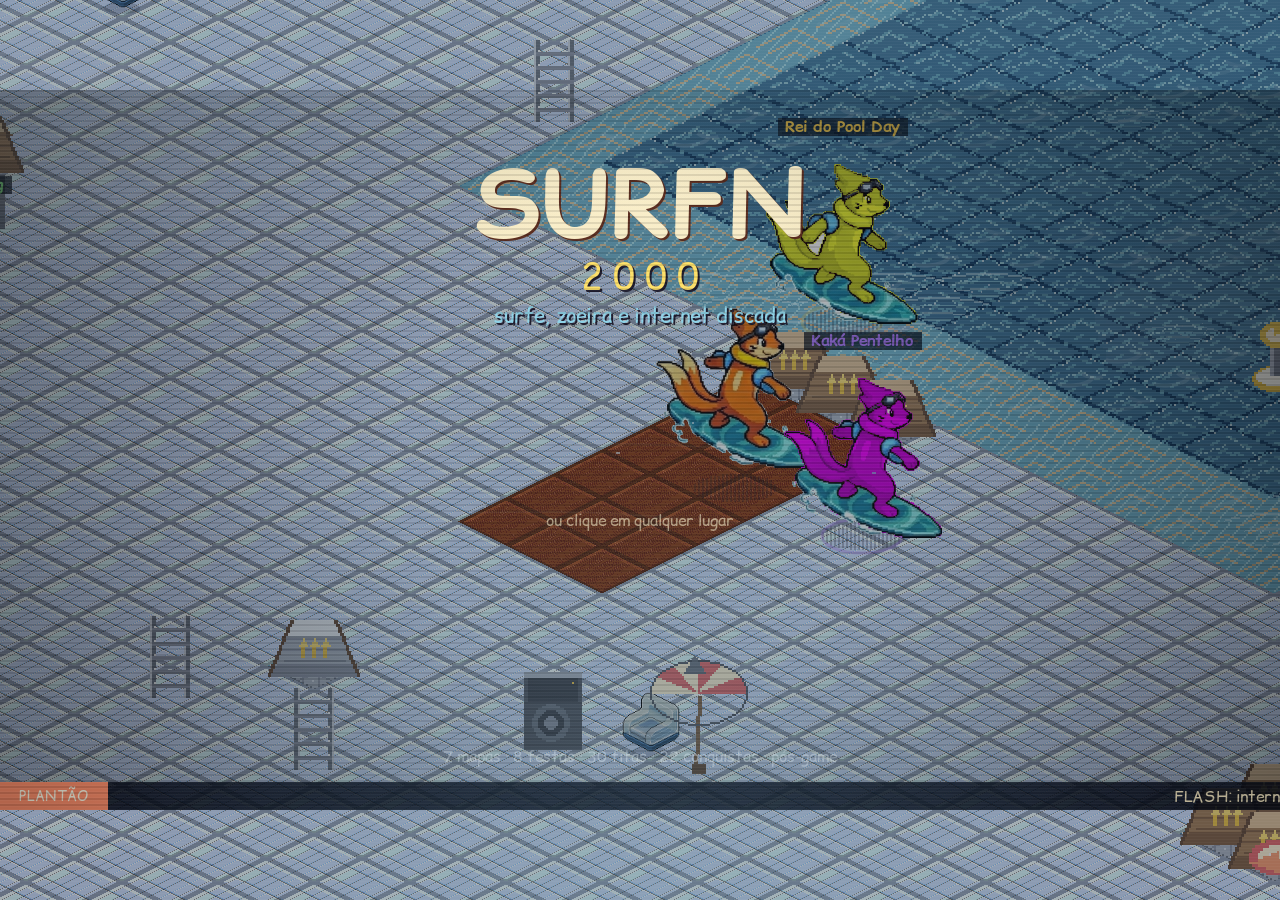
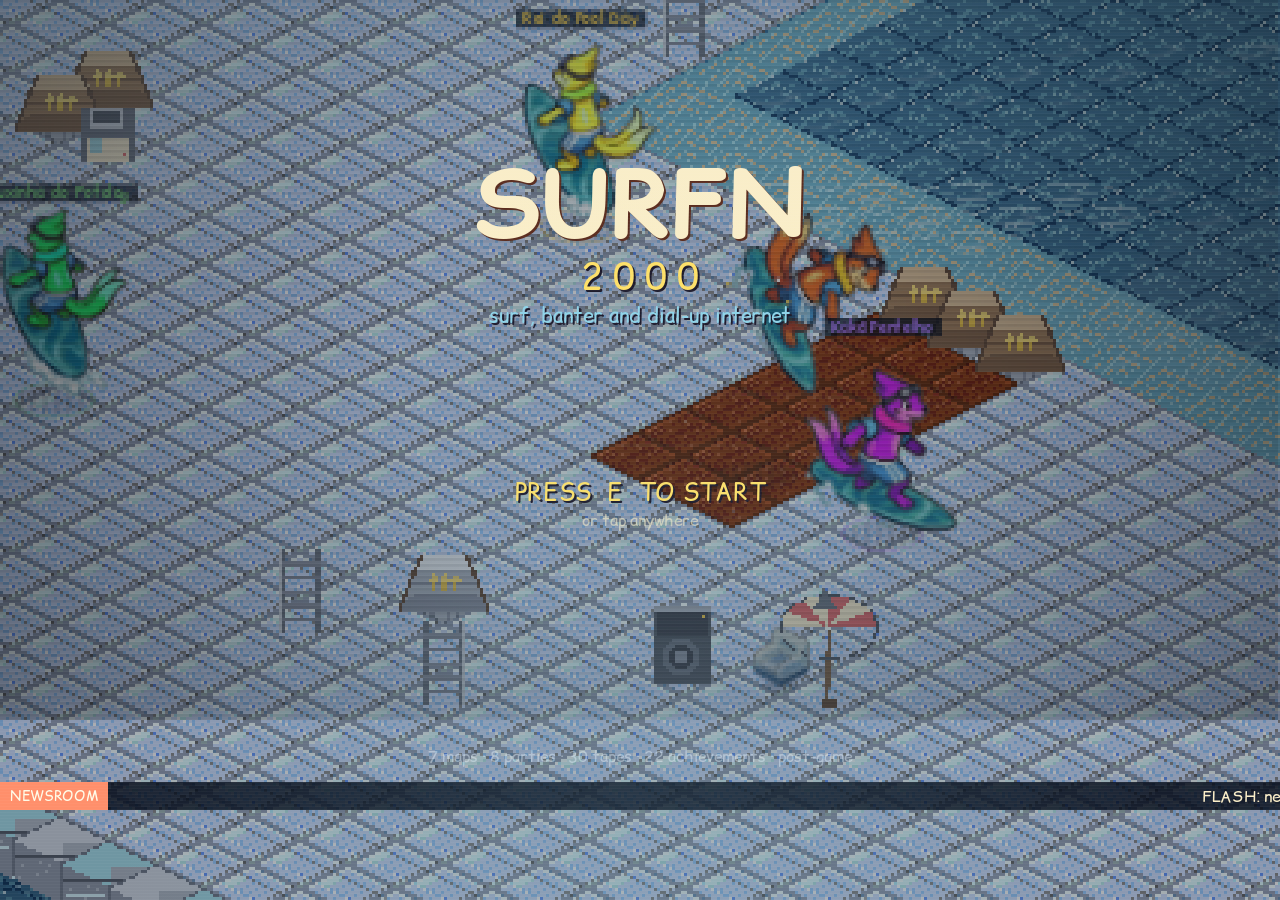
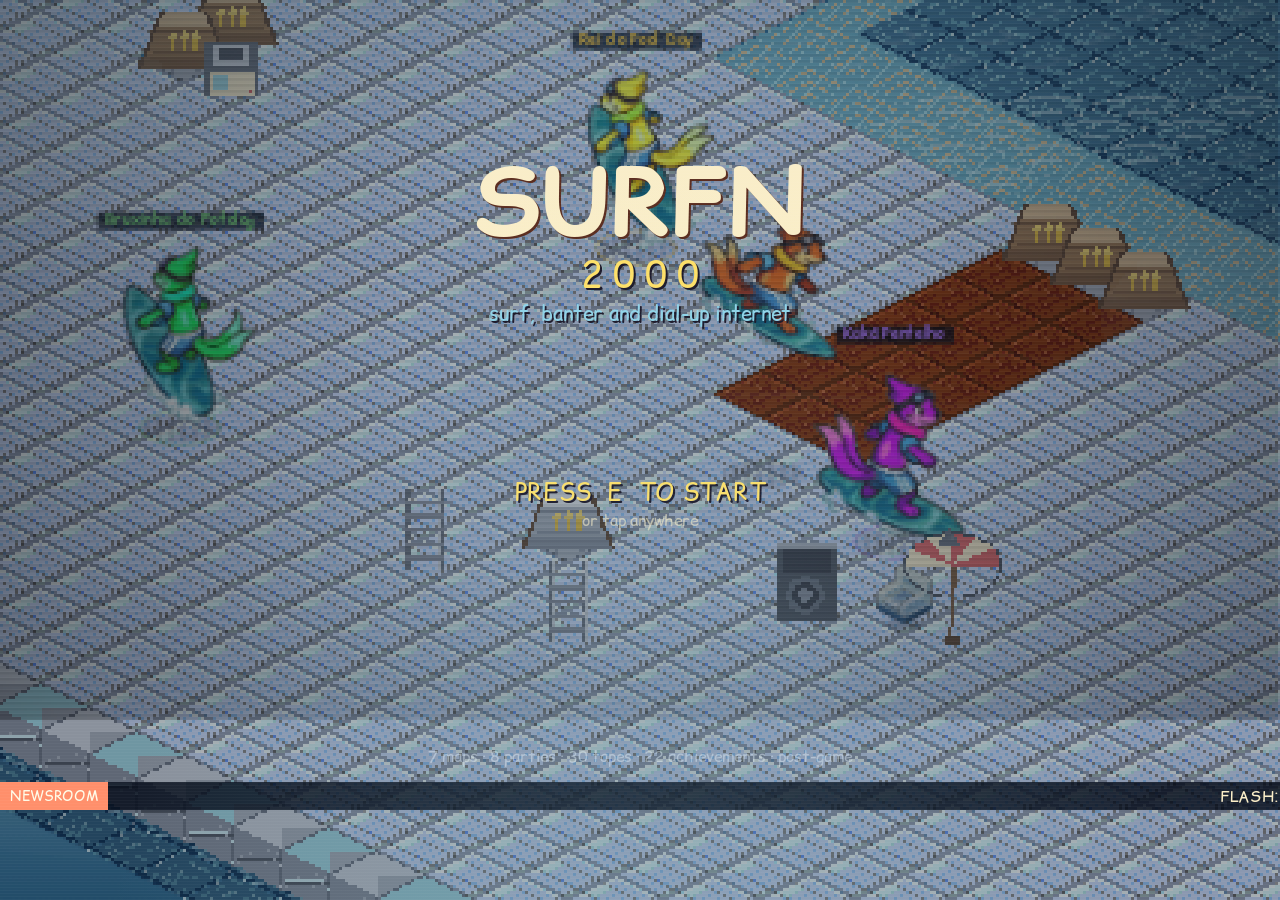
